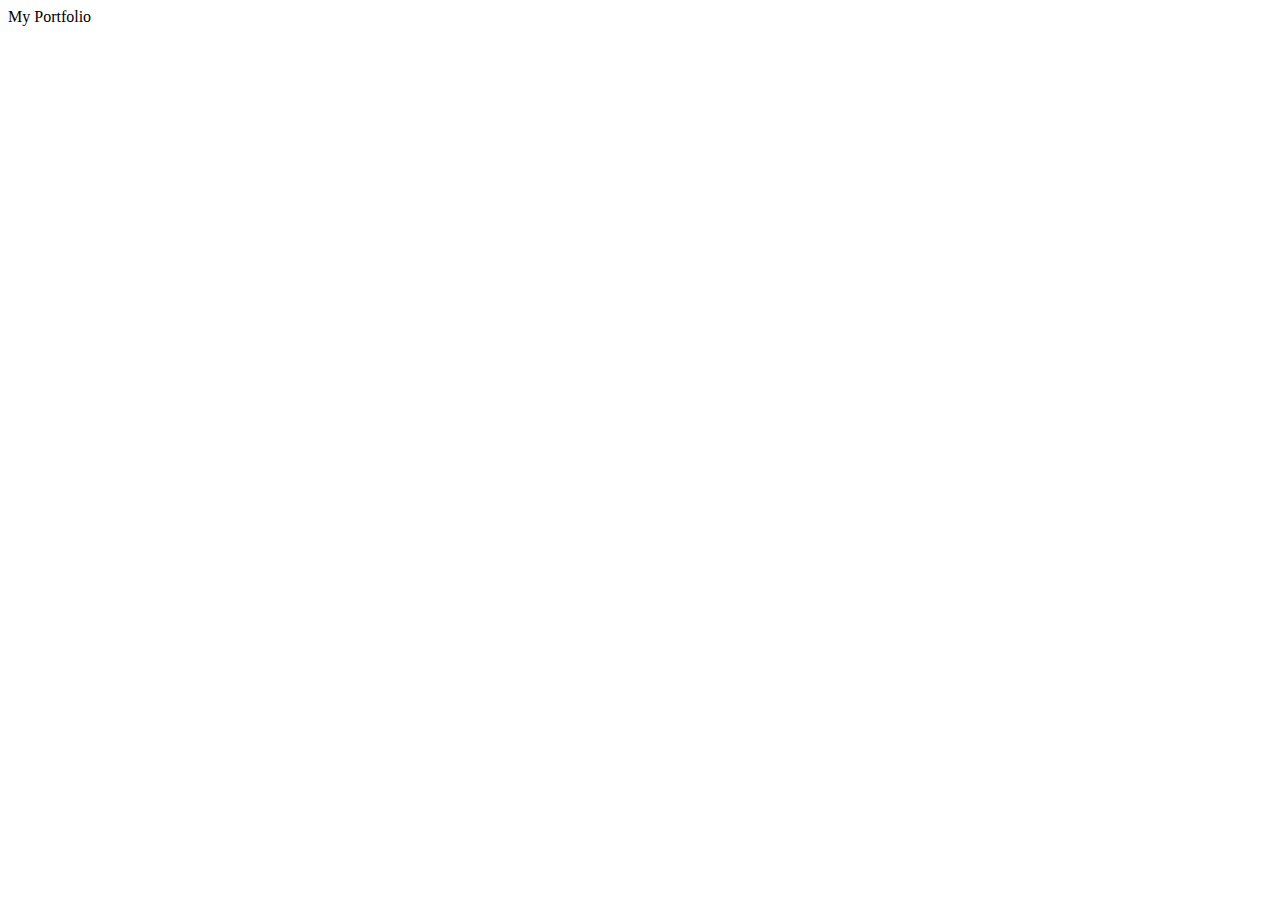
==== src/index.html @ 3cd647ea "initial html" ====
<!DOCTYPE html>
<html lang="en">
    <head>
        <meta charset="UTF-8">
        <meta name="viewport" content="width=device-width, initial-scale=1.0"
        <title>My Portfolio</title>
        <link rel="stylesheet" href="styles/style.css">
    </head>
    <body>
        
    </body>
</html>
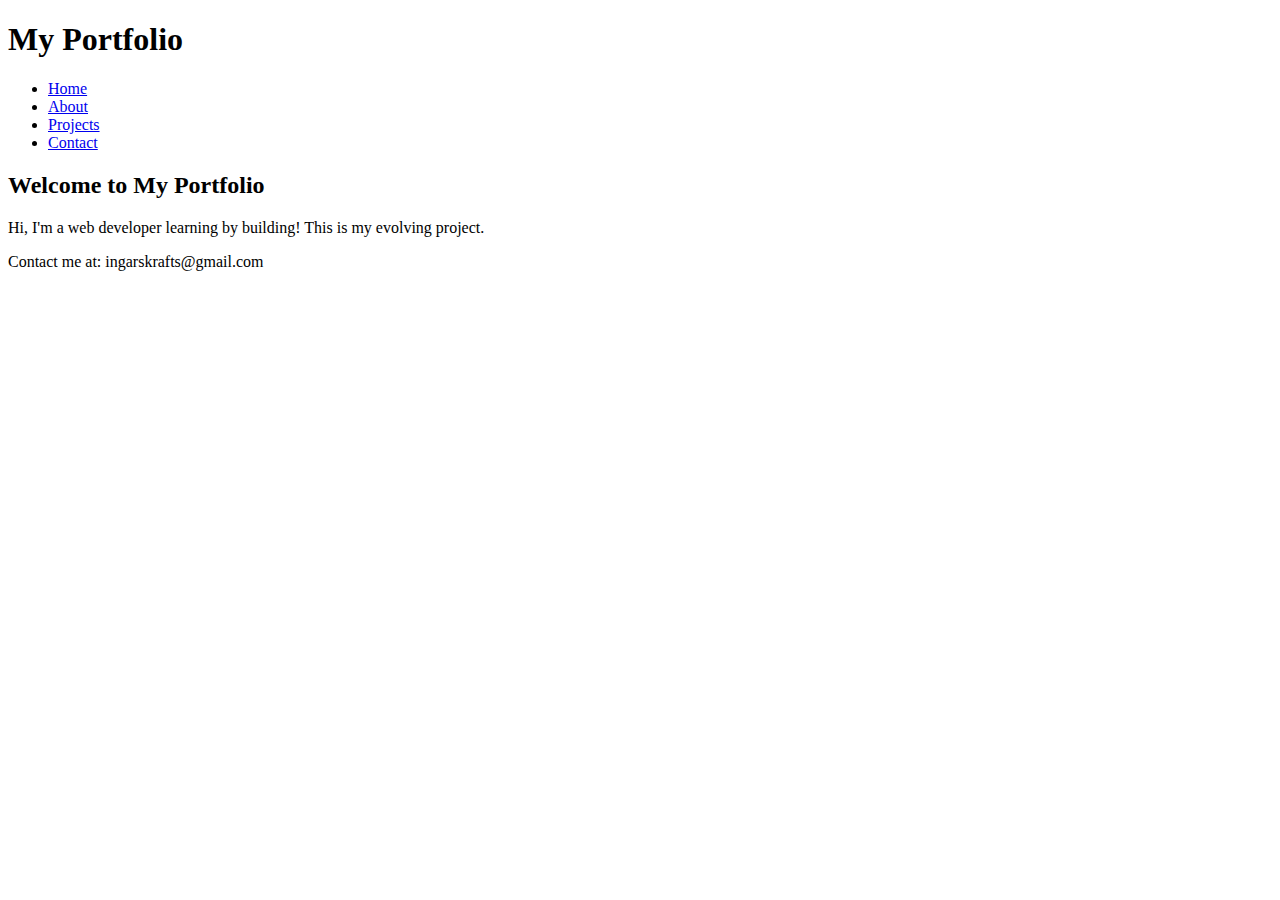
==== commit f694705e: "first version of plain html" ====
--- a/src/index.html
+++ b/src/index.html
@@ -2,11 +2,30 @@
 <html lang="en">
     <head>
         <meta charset="UTF-8">
-        <meta name="viewport" content="width=device-width, initial-scale=1.0"
+        <meta name="viewport" content="width=device-width, initial-scale=1.0">
         <title>My Portfolio</title>
         <link rel="stylesheet" href="styles/style.css">
     </head>
     <body>
-        
+        <header>
+            <h1>My Portfolio</h1>
+            <nav>
+                <ul>
+                    <li><a href="index.html">Home</a></li>
+                    <li><a href="about.html">About</a></li>
+                    <li><a href="projects.html">Projects</a></li>
+                    <li><a href="contact.html">Contact</a></li>
+                </ul>
+            </nav>
+        </header>
+
+        <main>
+            <h2>Welcome to My Portfolio</h2>
+            <p>Hi, I'm a web developer learning by building! This is my evolving project.</p>
+        </main>
+
+        <footer>
+            <p>Contact me at: ingarskrafts@gmail.com</p>
+        </footer>
     </body>
 </html>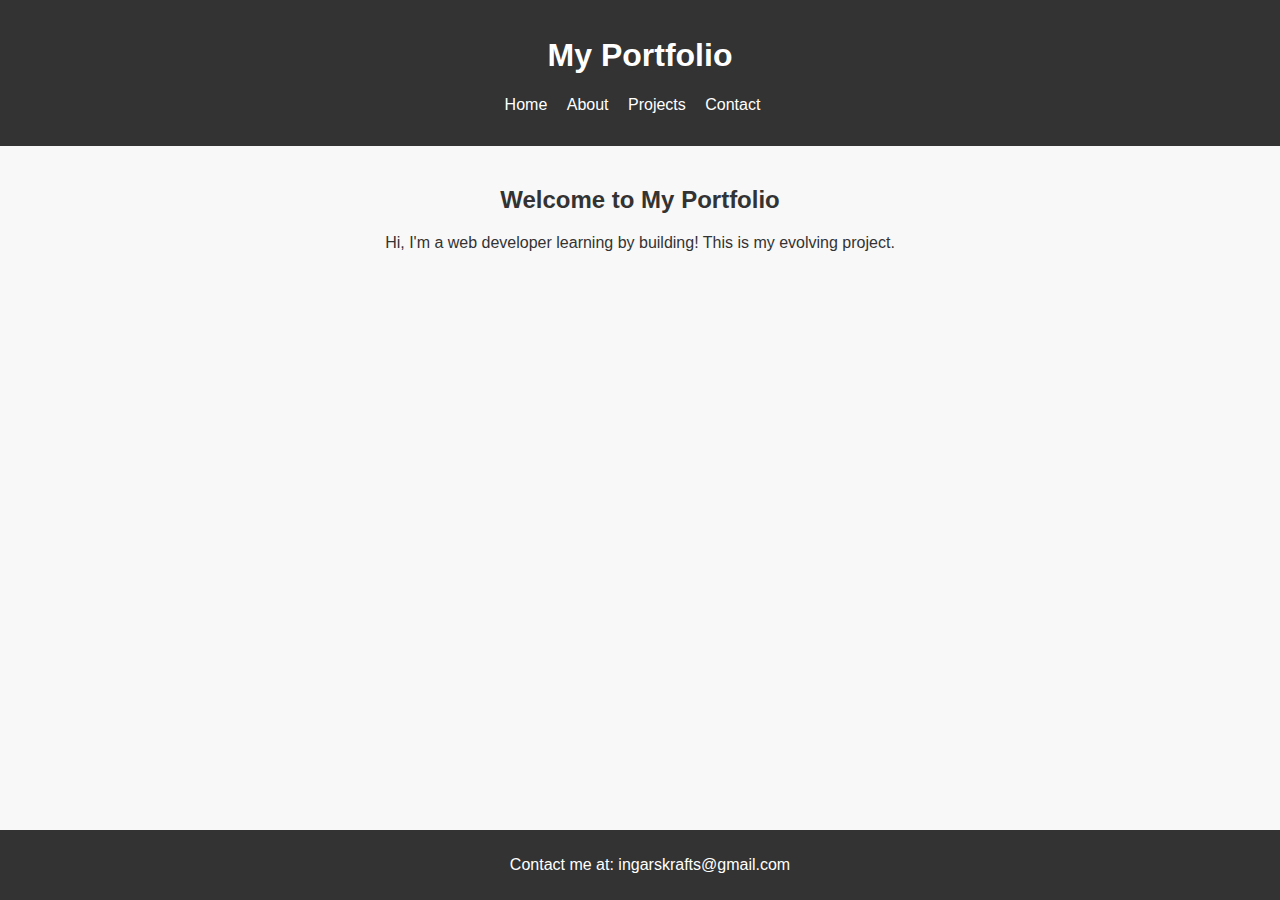
==== commit 0a8c8c20: "Updated html. Added basic styling" ====
--- a/src/index.html
+++ b/src/index.html
@@ -4,7 +4,7 @@
         <meta charset="UTF-8">
         <meta name="viewport" content="width=device-width, initial-scale=1.0">
         <title>My Portfolio</title>
-        <link rel="stylesheet" href="styles/style.css">
+        <link rel="stylesheet" href="../styles/style.css">
     </head>
     <body>
         <header>
--- a/styles/style.css
+++ b/styles/style.css
@@ -0,0 +1,52 @@
+/* Global styles */
+body {
+    font-family: Arial, Helvetica, sans-serif;
+    margin: 0;
+    padding: 0;
+    background-color: #f8f8f8;
+    color: #333;
+}
+
+/* Header */
+header {
+    background-color: #333;
+    color:white;
+    padding: 1rem;
+    text-align: center;
+}
+
+nav ul {
+    list-style: none;
+    padding: 0;
+}
+
+nav ul li {
+    display: inline;
+    margin-right: 15px;
+}
+
+nav a {
+    color: white;
+    text-decoration: none;
+}
+
+/* Main content */
+main {
+    padding: 20px;
+    text-align: center;
+}
+
+#contact-info {
+    text-align: justify;
+}
+
+/* Footer */
+footer {
+    text-align: center;
+    padding: 10px;
+    background-color: #333;
+    color: white;
+    position: fixed;
+    bottom: 0;
+    width: 100%;
+}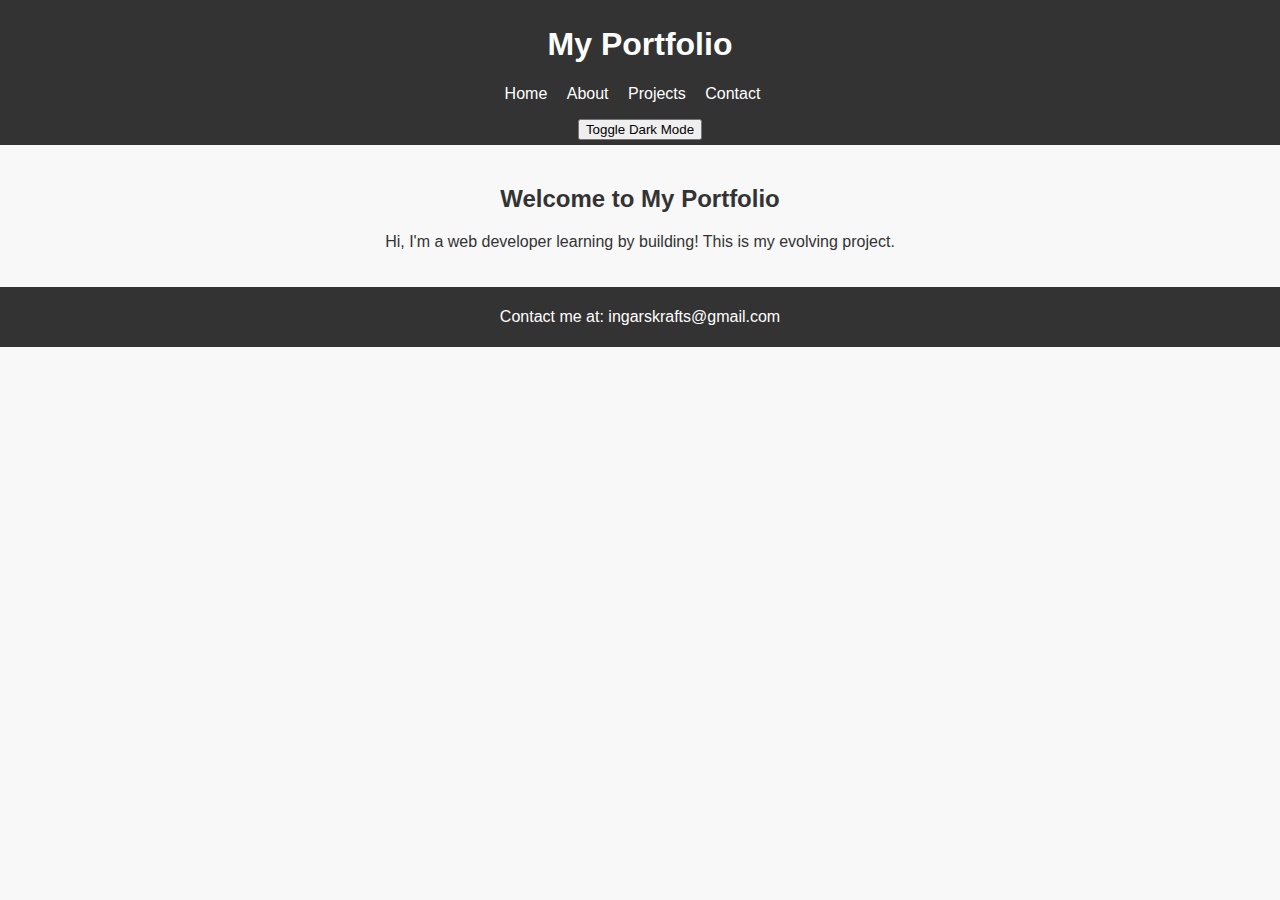
==== commit a18a457a: "added following features:" ====
--- a/src/index.html
+++ b/src/index.html
@@ -5,6 +5,7 @@
         <meta name="viewport" content="width=device-width, initial-scale=1.0">
         <title>My Portfolio</title>
         <link rel="stylesheet" href="../styles/style.css">
+        <script src="../scripts/script.js"></script>
     </head>
     <body>
         <header>
@@ -17,6 +18,7 @@
                     <li><a href="contact.html">Contact</a></li>
                 </ul>
             </nav>
+            <button onclick="toggleDarkMode()">Toggle Dark Mode</button>
         </header>
 
         <main>
--- a/styles/style.css
+++ b/styles/style.css
@@ -1,4 +1,5 @@
 /* Global styles */
+
 body {
     font-family: Arial, Helvetica, sans-serif;
     margin: 0;
@@ -11,8 +12,10 @@
 header {
     background-color: #333;
     color:white;
-    padding: 1rem;
+    padding: 5px;
     text-align: center;
+    width: 100%;
+    box-sizing: border-box;
 }
 
 nav ul {
@@ -43,10 +46,27 @@
 /* Footer */
 footer {
     text-align: center;
-    padding: 10px;
+    padding: 5px;
     background-color: #333;
     color: white;
-    position: fixed;
-    bottom: 0;
+    /*position: fixed;
+    bottom: 0;*/
     width: 100%;
-}+    box-sizing: border-box;
+}
+
+article {
+    margin-top: 100px;
+    margin-bottom: 10px;
+    padding: 30px;
+    text-align: left;
+    background-color: rgba(240, 210, 170, 0.6);
+    border-radius: 50px;
+    width: 55%;
+}
+
+.dark-mode {
+    background-color: #333;
+    color: white;
+}
+
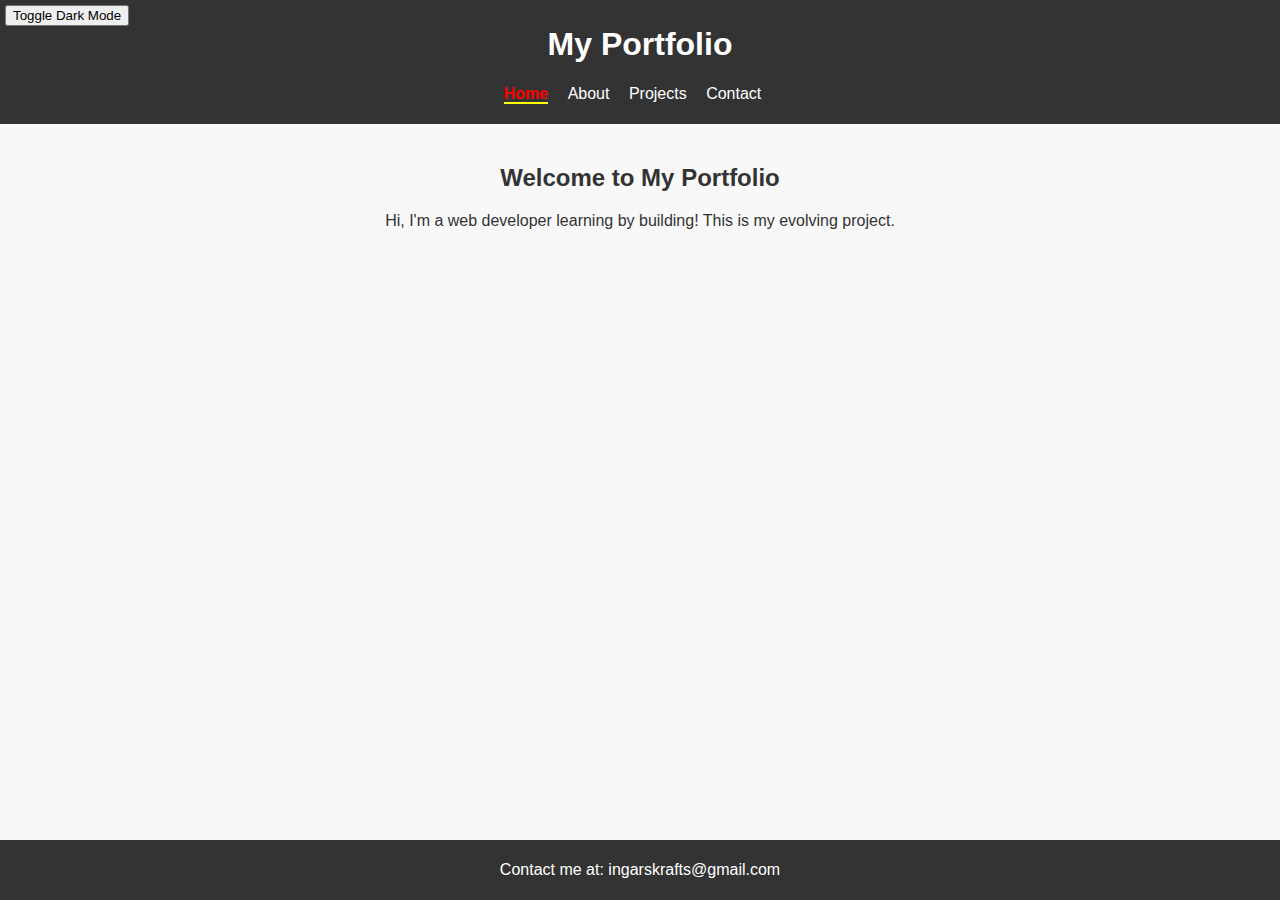
==== commit 65918359: "updated styling" ====
--- a/src/index.html
+++ b/src/index.html
@@ -5,20 +5,19 @@
         <meta name="viewport" content="width=device-width, initial-scale=1.0">
         <title>My Portfolio</title>
         <link rel="stylesheet" href="../styles/style.css">
-        <script src="../scripts/script.js"></script>
     </head>
     <body>
         <header>
+            <button onclick="toggleDarkMode()" class="toggleButton">Toggle Dark Mode</button>
             <h1>My Portfolio</h1>
             <nav>
                 <ul>
-                    <li><a href="index.html">Home</a></li>
+                    <li><a href="index.html" class="active">Home</a></li>
                     <li><a href="about.html">About</a></li>
                     <li><a href="projects.html">Projects</a></li>
                     <li><a href="contact.html">Contact</a></li>
                 </ul>
             </nav>
-            <button onclick="toggleDarkMode()">Toggle Dark Mode</button>
         </header>
 
         <main>
@@ -29,5 +28,7 @@
         <footer>
             <p>Contact me at: ingarskrafts@gmail.com</p>
         </footer>
+
+        <script src="../scripts/script.js"></script>
     </body>
 </html>--- a/styles/style.css
+++ b/styles/style.css
@@ -1,11 +1,17 @@
 /* Global styles */
-
+html, body {
+    height: 100%;  /* Make sure the body takes up the full viewport height */
+    margin: 0;     /* Remove default margin */
+    
+}
 body {
     font-family: Arial, Helvetica, sans-serif;
     margin: 0;
     padding: 0;
     background-color: #f8f8f8;
     color: #333;
+    display: flex;
+    flex-direction: column;
 }
 
 /* Header */
@@ -33,8 +39,21 @@
     text-decoration: none;
 }
 
+nav .active {
+    font-weight: bold;
+    color: red;
+    border-bottom: 2px solid yellow;
+}
+
+.toggleButton {
+    margin: 0px;
+    float: left;
+    top: 0;
+}
+
 /* Main content */
 main {
+    flex: 1;
     padding: 20px;
     text-align: center;
 }
@@ -45,19 +64,20 @@
 
 /* Footer */
 footer {
+    margin: 0px;
     text-align: center;
     padding: 5px;
     background-color: #333;
     color: white;
-    /*position: fixed;
-    bottom: 0;*/
+    position: relative;
+    bottom: 0;
     width: 100%;
     box-sizing: border-box;
 }
 
 article {
     margin-top: 100px;
-    margin-bottom: 10px;
+    margin-bottom: 50px;
     padding: 30px;
     text-align: left;
     background-color: rgba(240, 210, 170, 0.6);
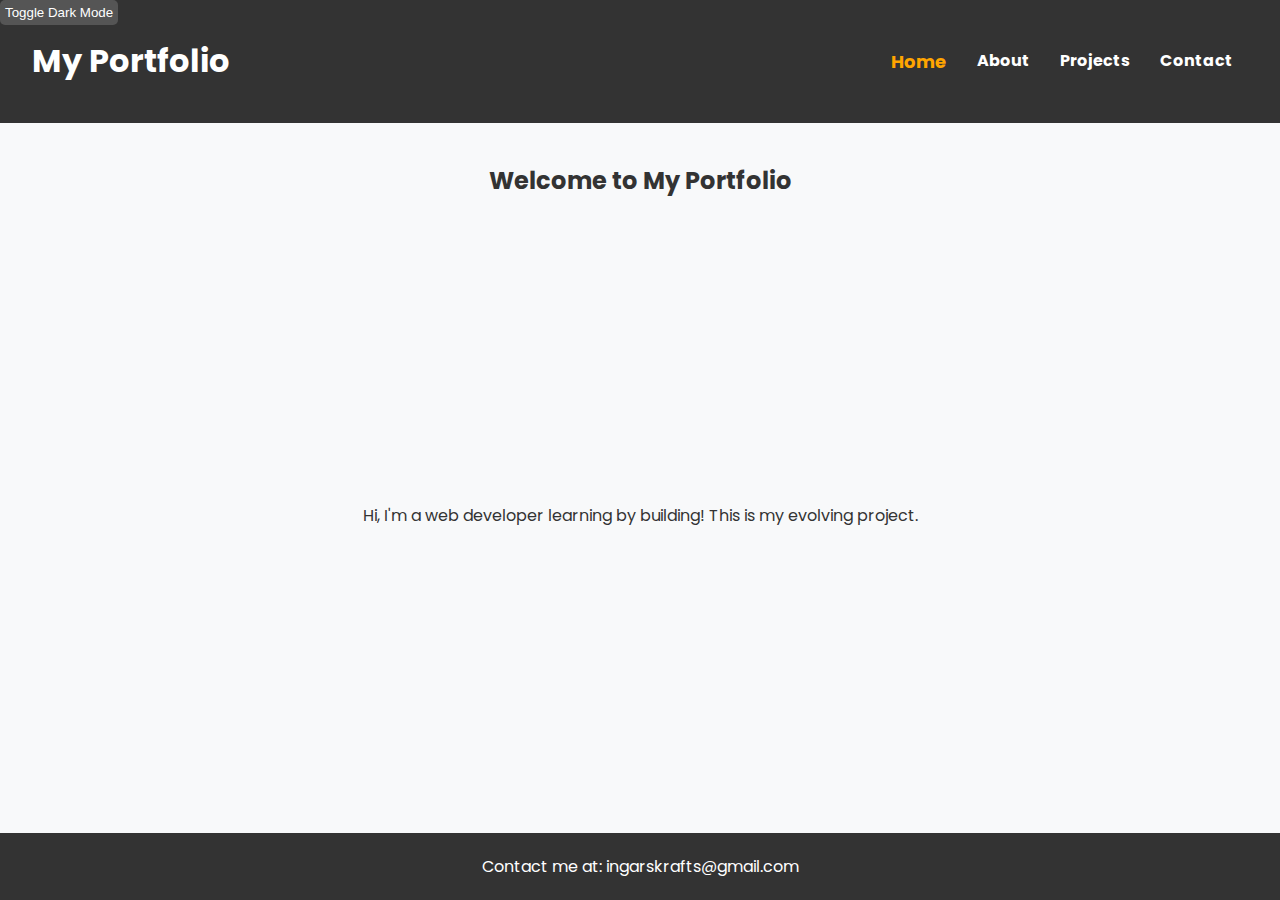
==== commit 630a991c: "converted layout to css grid and flex" ====
--- a/src/index.html
+++ b/src/index.html
@@ -4,6 +4,7 @@
         <meta charset="UTF-8">
         <meta name="viewport" content="width=device-width, initial-scale=1.0">
         <title>My Portfolio</title>
+        <link href="https://fonts.googleapis.com/css2?family=Poppins:wght@300;400;500;700&display=swap" rel="stylesheet">
         <link rel="stylesheet" href="../styles/style.css">
     </head>
     <body>
--- a/styles/style.css
+++ b/styles/style.css
@@ -1,14 +1,15 @@
 /* Global styles */
+
 html, body {
     height: 100%;  /* Make sure the body takes up the full viewport height */
     margin: 0;     /* Remove default margin */
     
 }
 body {
-    font-family: Arial, Helvetica, sans-serif;
+    font-family: 'Poppins', sans-serif;
     margin: 0;
     padding: 0;
-    background-color: #f8f8f8;
+    background-color: #f8f9fa;
     color: #333;
     display: flex;
     flex-direction: column;
@@ -16,17 +17,22 @@
 
 /* Header */
 header {
+    display: flex;
+    justify-content: space-between;
+    align-items: center;
+    padding: 1rem 2rem;
+    text-align: center;
+    /*width: 100%;
+    box-sizing: border-box;*/
     background-color: #333;
     color:white;
-    padding: 5px;
-    text-align: center;
-    width: 100%;
-    box-sizing: border-box;
 }
 
 nav ul {
+    display: flex;
     list-style: none;
     padding: 0;
+    gap: 15px;
 }
 
 nav ul li {
@@ -37,42 +43,124 @@
 nav a {
     color: white;
     text-decoration: none;
+    font-weight: bold;
+}
+
+nav a:hover {
+    text-decoration: underline;
 }
 
 nav .active {
     font-weight: bold;
-    color: red;
-    border-bottom: 2px solid yellow;
+    color: #FFA500;
+    font-size: 18px;
 }
 
 .toggleButton {
     margin: 0px;
-    float: left;
+    position: absolute;
     top: 0;
-}
-
-/* Main content */
+    left: 0;
+
+    padding: 5px;
+    background-color: #555;
+    color: white;
+    border: none;
+    border-radius: 5px;
+    cursor: pointer;
+}
+
+.dark-mode {
+    background-color: #333;
+    color: white;
+}
+
+/*-----------------------------------Main content with Grid-----------------------------------*/
 main {
+    display: grid;
+    grid-template-columns: 1fr;
     flex: 1;
     padding: 20px;
     text-align: center;
 }
 
-#contact-info {
-    text-align: justify;
-}
-
-/* Footer */
-footer {
-    margin: 0px;
-    text-align: center;
-    padding: 5px;
-    background-color: #333;
-    color: white;
-    position: relative;
-    bottom: 0;
-    width: 100%;
-    box-sizing: border-box;
+/* --- Projects Section with Grid --- */
+.projects-container {
+    display: grid;
+    grid-template-columns: repeat(auto-fit, minmax(300px, 1fr));
+    gap: 20px;
+    padding: 20px;
+}
+
+.project-card {
+    background: white;
+    padding: 15px;
+    box-shadow: 2px 2px 10px rgba(0,0,0,0.1);
+    border-radius: 5px;
+}
+
+.project-card:hover {
+    transform: scale(1.05);
+    transition: 0.3s;
+}
+
+/* CONTACT page items START */
+#contactForm {
+    display: flex;
+    flex-direction: column; /* Stack elements vertically */
+    margin-left: auto;
+    margin-right: auto;
+    width: 80%; /* Set width of the form */
+    max-width: 600px; /* Max width for form */
+}
+
+/* Group for name and email inputs side by side */
+.input-group {
+    display: flex;
+    gap: 10px; /* Space between the fields */
+    margin-left: 0px;
+    margin-right: 0px;
+}
+
+/* Style for input and textarea fields */
+input, textarea {
+    padding: 10px;
+    border: 1px solid #ccc;
+    border-radius: 5px;
+    width: 100%; /* Default to full width */
+    font-size: 16px;
+}
+
+#name, #email {
+    flex: 1;
+}
+
+/* Style for the message textarea to make it as wide as the combined input fields */
+.message {
+    display: flex;
+}
+#message {
+    flex: 1;
+    /*width: 100%;*/
+    margin-top: 10px; /* Space between fields */
+    height: 150px; /* Set a height for the message box */
+}
+
+/* Button styles */
+button.submit {
+    align-self: flex-end; /* Align the button to the right */
+    padding: 10px 20px;
+    background-color: #333;
+    color: white;
+    border: none;
+    border-radius: 5px;
+    cursor: pointer;
+    margin-top: 10px;
+}
+
+/* Button hover effect */
+button.submit:hover {
+    background-color: #555;
 }
 
 article {
@@ -84,9 +172,33 @@
     border-radius: 50px;
     width: 55%;
 }
-
-.dark-mode {
-    background-color: #333;
-    color: white;
-}
-
+/* CONTACT page items END */
+
+/* Footer */
+footer {
+    margin: 0px;
+    text-align: center;
+    padding: 5px;
+    background-color: #333;
+    color: white;
+    position: relative;
+    bottom: 0;
+    width: 100%;
+    box-sizing: border-box;
+}
+
+/* --- Responsive Design --- */
+@media (max-width: 768px) {
+    header {
+        flex-direction: column;
+        text-align: center;
+    }
+
+    nav ul {
+        flex-direction: column;
+        padding: 0;
+    }
+}
+
+
+
